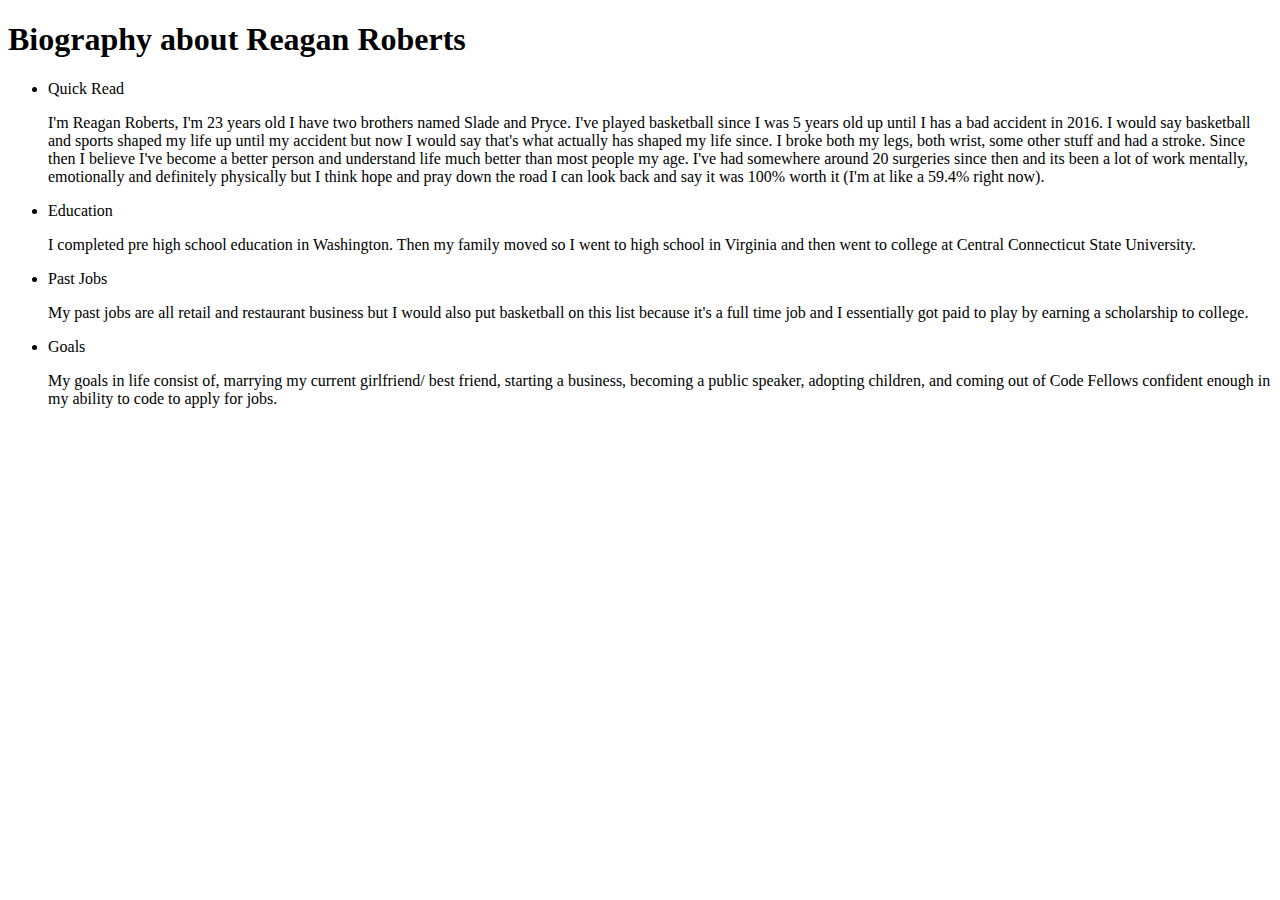
==== index.html @ e46ad5e3 "first command" ====
<!DOCTYPE html>
<html>
    <head>
        <title>Reagan's Bio</title>
        <link href="" rel="stylesheet" />
        <link href="style.css" rel="stylesheet" />
    </head>
    <body>
        <header>
            <h1>Biography about Reagan Roberts</h1>
        </header>
        <main>
            <ul>
                <li>Quick Read</li>
                    <p>I'm Reagan Roberts, I'm 23 years old I have two brothers named Slade and Pryce. I've played basketball since I was 5 years old up until I has a bad accident in 2016. I would say basketball and sports shaped my life up until my accident but now I would say that's what actually has shaped my life since. I broke both my legs, both wrist, some other stuff and had a stroke. Since then I believe I've become a better person and understand life much better than most people my age. I've had somewhere around 20 surgeries since then and its been a lot of work mentally, emotionally and definitely physically but I think hope and pray down the road I can look back and say it was 100% worth it (I'm at like a 59.4% right now).</p>
                <li>Education</li>
                    <p>I completed pre high school education in Washington. Then my family moved so I went to high school in Virginia and then went to college at Central Connecticut State University.</p>
                <li>Past Jobs</li>
                    <p>My past jobs are all retail and restaurant business but I would also put basketball on this list because it's a full time job and I essentially got paid to play by earning a scholarship to college.</p>
                <li>Goals</li>
                    <p>My goals in life consist of, marrying my current girlfriend/ best friend, starting a business, becoming a public speaker, adopting children, and coming out of Code Fellows confident enough in my ability to code to apply for jobs.</p>
            </ul>
        </main>
        <footer></footer>
        <script src="style.js"></script>
    </body>
</html>
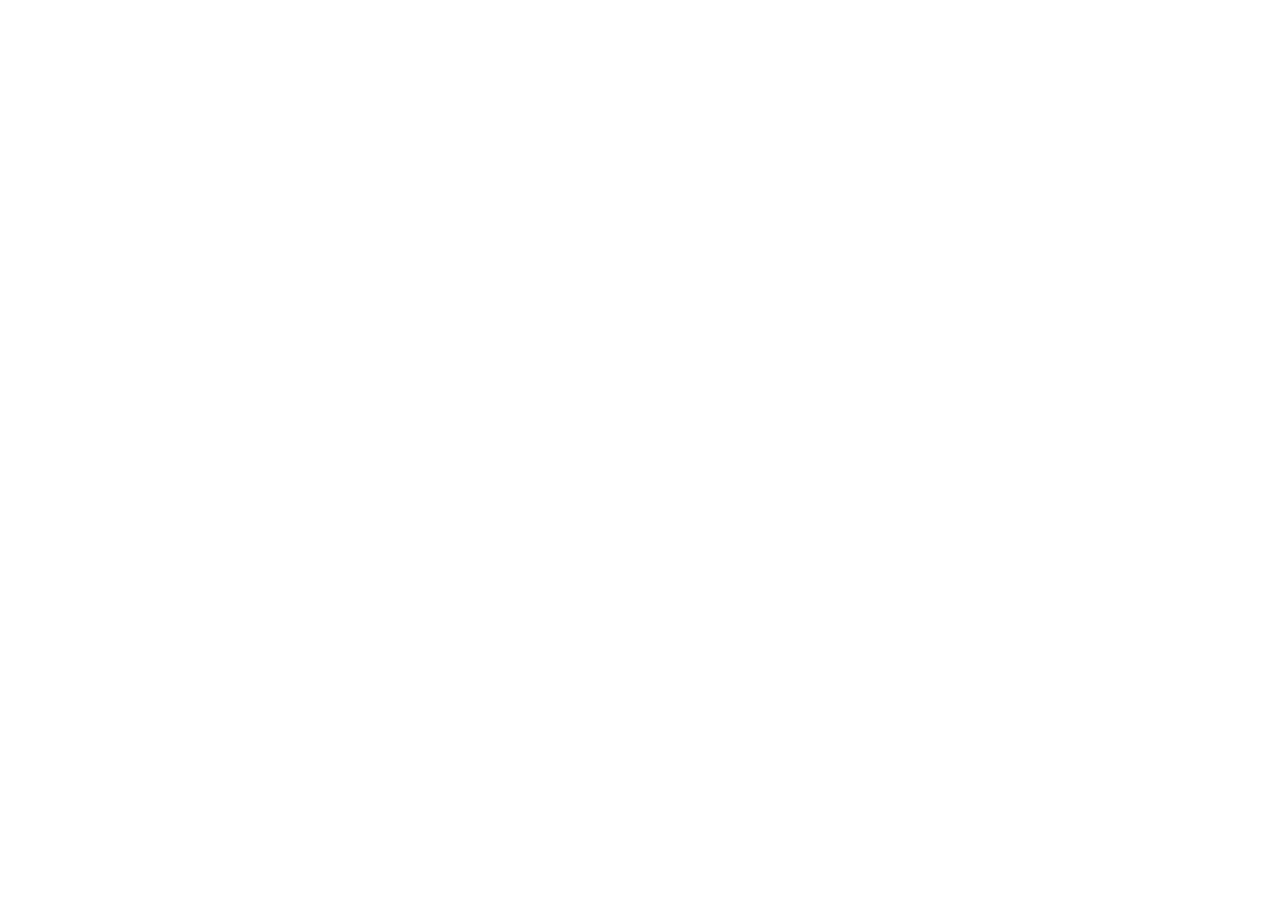
==== commit 1675ace8: "start working on resumesite." ====
--- a/index.html
+++ b/index.html
@@ -1,27 +1,11 @@
 <!DOCTYPE html>
 <html>
     <head>
-        <title>Reagan's Bio</title>
+        <title>ReaganRoberts Dev</title>
         <link href="" rel="stylesheet" />
-        <link href="style.css" rel="stylesheet" />
+        <link href="style2.css" rel="stylesheet" />
     </head>
     <body>
-        <header>
-            <h1>Biography about Reagan Roberts</h1>
-        </header>
-        <main>
-            <ul>
-                <li>Quick Read</li>
-                    <p>I'm Reagan Roberts, I'm 23 years old I have two brothers named Slade and Pryce. I've played basketball since I was 5 years old up until I has a bad accident in 2016. I would say basketball and sports shaped my life up until my accident but now I would say that's what actually has shaped my life since. I broke both my legs, both wrist, some other stuff and had a stroke. Since then I believe I've become a better person and understand life much better than most people my age. I've had somewhere around 20 surgeries since then and its been a lot of work mentally, emotionally and definitely physically but I think hope and pray down the road I can look back and say it was 100% worth it (I'm at like a 59.4% right now).</p>
-                <li>Education</li>
-                    <p>I completed pre high school education in Washington. Then my family moved so I went to high school in Virginia and then went to college at Central Connecticut State University.</p>
-                <li>Past Jobs</li>
-                    <p>My past jobs are all retail and restaurant business but I would also put basketball on this list because it's a full time job and I essentially got paid to play by earning a scholarship to college.</p>
-                <li>Goals</li>
-                    <p>My goals in life consist of, marrying my current girlfriend/ best friend, starting a business, becoming a public speaker, adopting children, and coming out of Code Fellows confident enough in my ability to code to apply for jobs.</p>
-            </ul>
-        </main>
-        <footer></footer>
-        <script src="style.js"></script>
+        <script src="app.js"></script>
     </body>
 </html>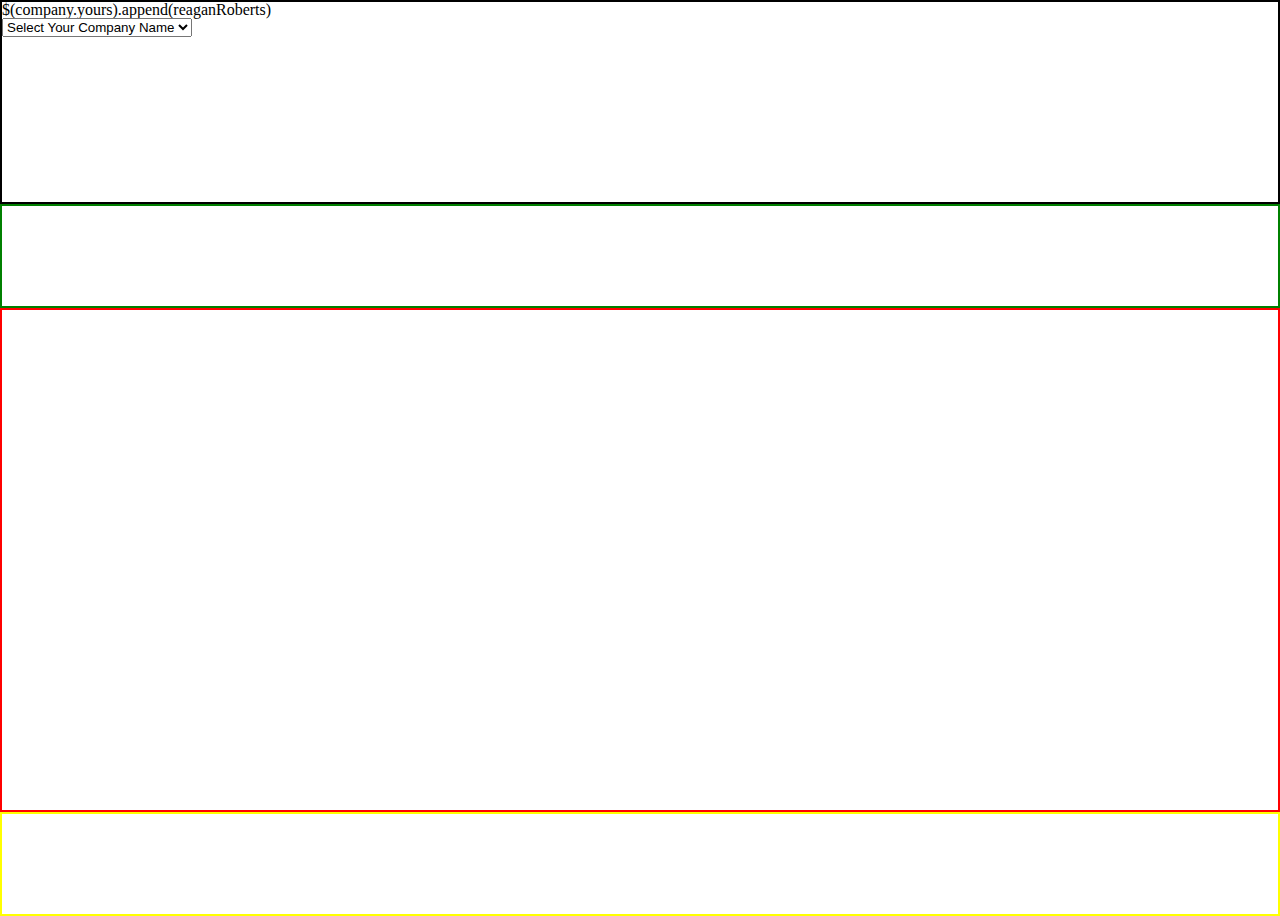
==== commit 04000516: "working on company name function" ====
--- a/index.html
+++ b/index.html
@@ -2,10 +2,21 @@
 <html>
     <head>
         <title>ReaganRoberts Dev</title>
-        <link href="" rel="stylesheet" />
-        <link href="style2.css" rel="stylesheet" />
+        <link href="css/reset.css" rel="stylesheet" />
+        <link href="css/style2.css" rel="stylesheet" />
     </head>
     <body>
-        <script src="app.js"></script>
+        <header>
+            <h1>$(company.yours).append(reaganRoberts)</h1>
+
+            <select class="company" name="company" placeholder="name">
+                <option>Select Your Company Name</option>
+            </select>
+        </header>
+        <nav></nav>
+        <main></main>
+        <footer></footer>
+        <script src="https://code.jquery.com/jquery-3.5.1.min.js"></script>
+        <script src="js/app.js"></script>
     </body>
 </html>--- a/css/style2.css
+++ b/css/style2.css
@@ -0,0 +1,25 @@
+header{
+    border: 2px solid black;
+    height: 200px;
+
+}
+
+nav{
+    border: 2px solid green;
+    height: 100px;
+
+}
+
+main{
+    border: 2px solid red;
+    height: 500px;
+
+}
+
+footer{
+    border: 2px solid yellow;
+    height: 100px;
+
+}
+
+
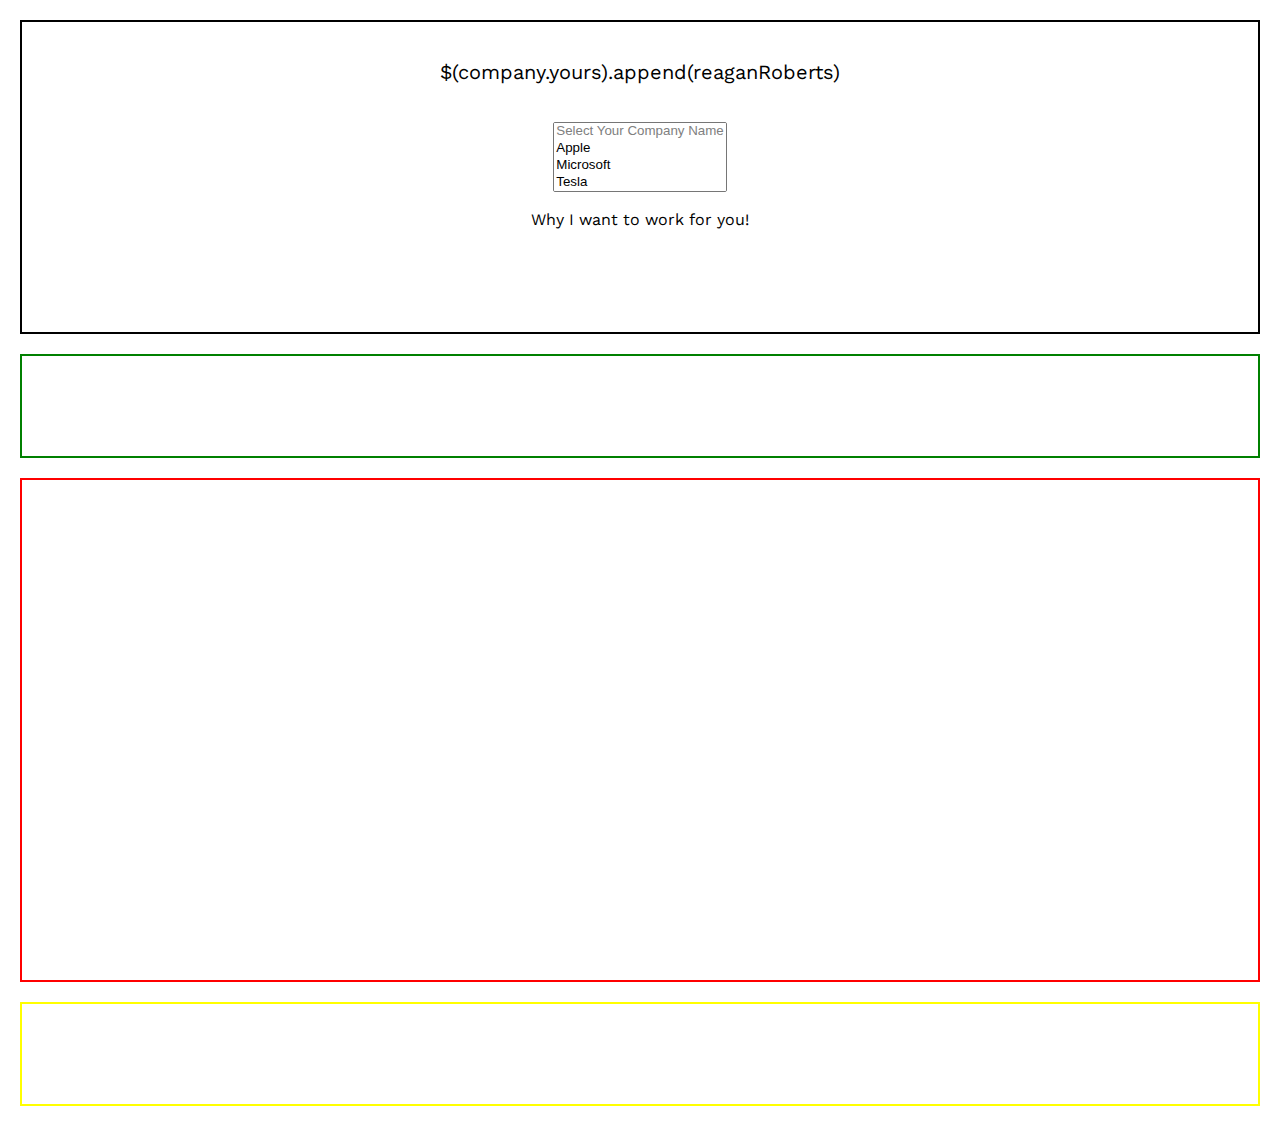
==== commit a1b2cb3d: "working on breaking up css" ====
--- a/index.html
+++ b/index.html
@@ -3,15 +3,18 @@
     <head>
         <title>ReaganRoberts Dev</title>
         <link href="css/reset.css" rel="stylesheet" />
+        <link href="https://fonts.googleapis.com/css2?family=MuseoModerno:wght@300&family=Work+Sans&display=swap" rel="stylesheet">
         <link href="css/style2.css" rel="stylesheet" />
     </head>
     <body>
         <header>
-            <h1>$(company.yours).append(reaganRoberts)</h1>
+            <h1>$(company.<strong class="yours">yours</strong>).append(reaganRoberts)</h1>
+            
+            <select id="company" name="company" multiple>
+                <option disabled>Select Your Company Name</option>
+            </select>
+            <p class="pTag">Why I want to work for you!</p>
 
-            <select class="company" name="company" placeholder="name">
-                <option>Select Your Company Name</option>
-            </select>
         </header>
         <nav></nav>
         <main></main>
@@ -19,4 +22,7 @@
         <script src="https://code.jquery.com/jquery-3.5.1.min.js"></script>
         <script src="js/app.js"></script>
     </body>
-</html>+</html>
+
+
+
--- a/css/style2.css
+++ b/css/style2.css
@@ -1,7 +1,26 @@
+header, nav, main, footer, p{
+    margin: 20px;
+
+}
 header{
     border: 2px solid black;
-    height: 200px;
+    /* height: 250px; */
+    text-align: center;
+    font-family: 'Work Sans', sans-serif;
 
+}
+
+h1{
+    margin: 40px;
+    font-size: 1.25em;
+    font-size-adjust: 0.5;
+}
+
+p{
+    height: 100px;
+    width: 450px;
+    /* border: 2px solid purple; */
+    margin: 20px auto;
 }
 
 nav{
